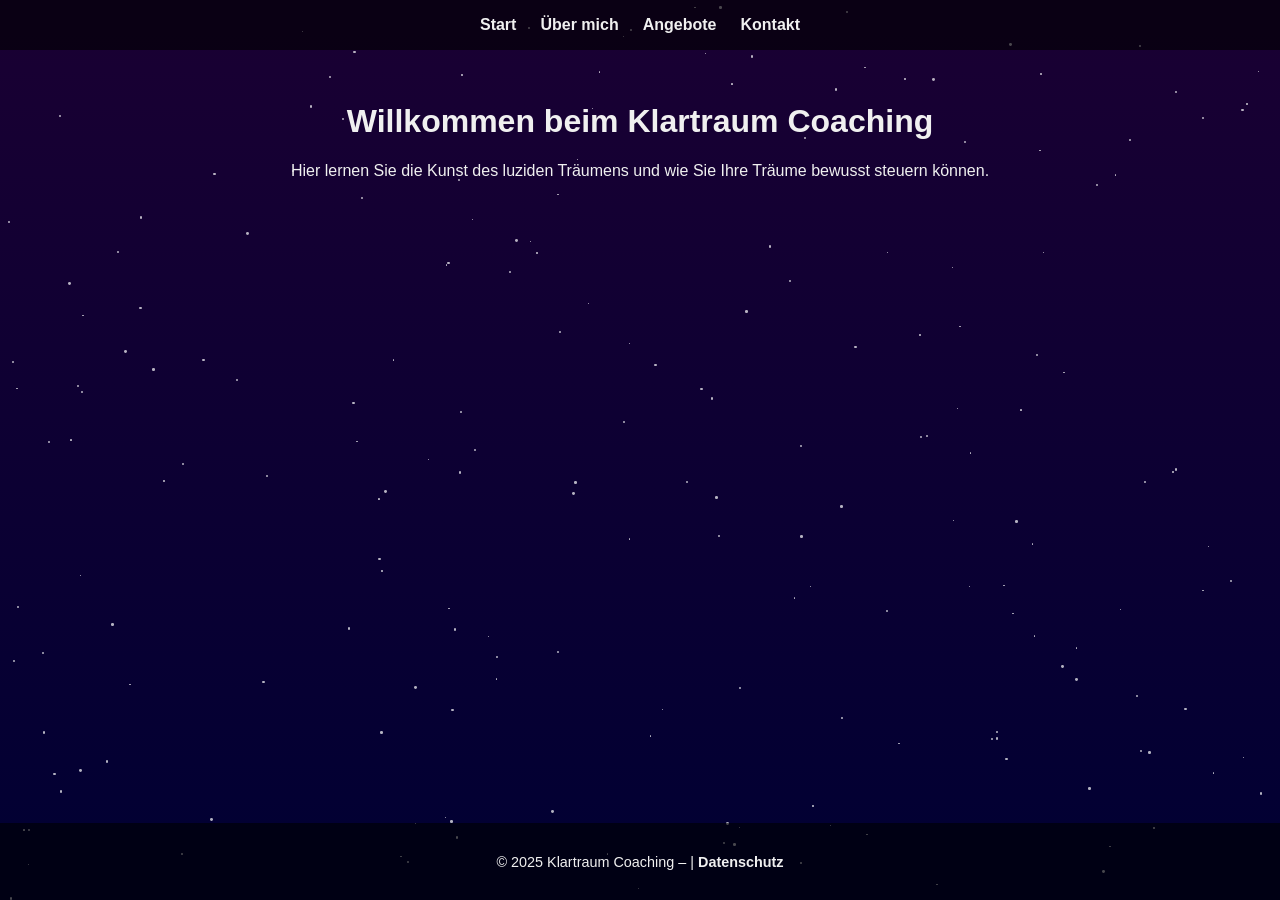
==== index.html @ c75e50ea "first commit" ====
<!DOCTYPE html>
<html lang="de">
<head>
  <meta charset="UTF-8">
  <meta name="viewport" content="width=device-width, initial-scale=1.0">
  <title>Klartraum Coaching</title>
  <link rel="stylesheet" href="ressources/style.css">
  <link rel="icon" href="favicon.ico" type="image/x-icon">
</head>
<body>
  <header>
    <nav>
      <ul>
        <li><a href="index.html">Start</a></li>
        <li><a href="ueber.html">Über mich</a></li>
        <li><a href="angebote.html">Angebote</a></li>
        <li><a href="kontakt.html">Kontakt</a></li>
      </ul>
    </nav>
  </header>
<div id="stars"></div>
  <main>
    <h1>Willkommen beim Klartraum Coaching</h1>
    <p>Hier lernen Sie die Kunst des luziden Träumens und wie Sie Ihre Träume bewusst steuern können.</p>
  </main>

  <footer>
    <p>&copy; 2025 Klartraum Coaching – | <a href="datenschutz.html">Datenschutz</a></p>
  </footer>
  <script src="ressources/script.js"></script>
</body>
</html>
---- ressources/style.css ----
/* Sternenhimmel-Hintergrund */
body {
  margin: 0;
  font-family: Arial, sans-serif;
  color: #f0f0f0;
  background: linear-gradient(to bottom, #1a0033, #000033);
  min-height: 100vh;
  display: flex;
  flex-direction: column;
}

/* Navigation */
nav ul {
  list-style: none;
  margin: 0;
  padding: 1rem;
  display: flex;
  gap: 1.5rem;
  justify-content: center;
  background: rgba(0, 0, 0, 0.6);
}

nav a {
  color: #f0f0f0;
  text-decoration: none;
  font-weight: bold;
}

nav a:hover {
  color: #ffd700;
  /* gold als Akzent */
}

/* Inhalt */
main {
  flex: 1;
  padding: 2rem;
  text-align: center;
}

footer {
  text-align: center;
  padding: 1rem;
  background: rgba(0, 0, 0, 0.6);
  font-size: 0.9rem;
  
}

footer a {
  color: #f0f0f0;
  text-decoration: none;
  font-weight: bold;
}

footer a:hover {
  color: #ffd700;
  /* gold als Akzent */
}

#stars {
  position: fixed;
  top: 0;
  left: 0;
  width: 100%;
  height: 100%;
  overflow: hidden;
  z-index: -1;
}

.star {
  position: absolute;
  width: 2px;
  height: 2px;
  background: white;
  border-radius: 50%;
  opacity: 0.7;
  animation: twinkle 3s infinite ease-in-out alternate;
}

@keyframes twinkle {
  from {
    opacity: 0.4;
  }

  to {
    opacity: 1;
  }
}
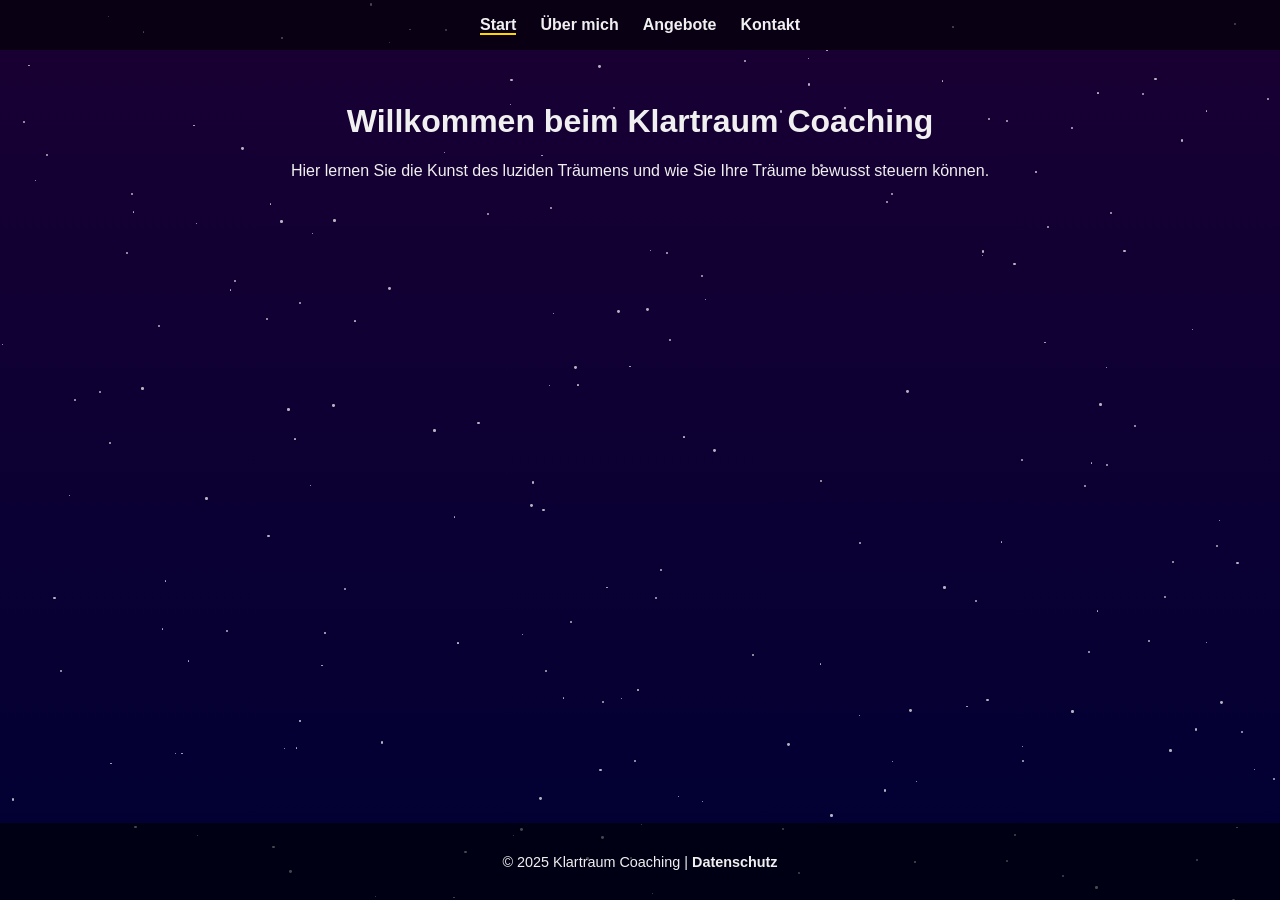
==== commit f9d2cb59: "mehr barrierefreiheit" ====
--- a/index.html
+++ b/index.html
@@ -1,5 +1,6 @@
 <!DOCTYPE html>
 <html lang="de">
+
 <head>
   <meta charset="UTF-8">
   <meta name="viewport" content="width=device-width, initial-scale=1.0">
@@ -7,26 +8,36 @@
   <link rel="stylesheet" href="ressources/style.css">
   <link rel="icon" href="favicon.ico" type="image/x-icon">
 </head>
+
 <body>
+  <a href="#main" class="skip-link">Zum Inhalt springen</a>
+
   <header>
-    <nav>
+    <nav aria-label="Hauptnavigation">
       <ul>
-        <li><a href="index.html">Start</a></li>
+        <li><a href="index.html" aria-current="page">Start</a></li>
         <li><a href="ueber.html">Über mich</a></li>
         <li><a href="angebote.html">Angebote</a></li>
         <li><a href="kontakt.html">Kontakt</a></li>
       </ul>
     </nav>
   </header>
-<div id="stars"></div>
-  <main>
+
+  <div id="stars" aria-hidden="true"></div>
+
+  <main id="main" tabindex="-1">
     <h1>Willkommen beim Klartraum Coaching</h1>
     <p>Hier lernen Sie die Kunst des luziden Träumens und wie Sie Ihre Träume bewusst steuern können.</p>
   </main>
 
   <footer>
-    <p>&copy; 2025 Klartraum Coaching – | <a href="datenschutz.html">Datenschutz</a></p>
+    <p>
+      &copy; 2025 Klartraum Coaching |
+      <a href="datenschutz.html">Datenschutz</a>
+    </p>
   </footer>
+
   <script src="ressources/script.js"></script>
 </body>
-</html>
+
+</html>
--- a/ressources/style.css
+++ b/ressources/style.css
@@ -1,4 +1,3 @@
-/* Sternenhimmel-Hintergrund */
 body {
   margin: 0;
   font-family: Arial, sans-serif;
@@ -9,7 +8,21 @@
   flex-direction: column;
 }
 
-/* Navigation */
+.skip-link {
+  position: absolute;
+  top: -40px;
+  left: 0;
+  background: #ffd700;
+  color: #000;
+  padding: 8px 12px;
+  z-index: 100;
+  transition: top 0.3s;
+}
+
+.skip-link:focus {
+  top: 0;
+}
+
 nav ul {
   list-style: none;
   margin: 0;
@@ -26,12 +39,16 @@
   font-weight: bold;
 }
 
-nav a:hover {
+nav a:hover,
+nav a:focus {
   color: #ffd700;
-  /* gold als Akzent */
+  outline: none;
 }
 
-/* Inhalt */
+nav a[aria-current="page"] {
+  border-bottom: 2px solid #ffd700;
+}
+
 main {
   flex: 1;
   padding: 2rem;
@@ -43,7 +60,6 @@
   padding: 1rem;
   background: rgba(0, 0, 0, 0.6);
   font-size: 0.9rem;
-  
 }
 
 footer a {
@@ -52,9 +68,10 @@
   font-weight: bold;
 }
 
-footer a:hover {
+footer a:hover,
+footer a:focus {
   color: #ffd700;
-  /* gold als Akzent */
+  outline: none;
 }
 
 #stars {
@@ -85,4 +102,10 @@
   to {
     opacity: 1;
   }
+}
+
+a:focus,
+button:focus {
+  outline: 2px solid #ffd700;
+  outline-offset: 3px;
 }
